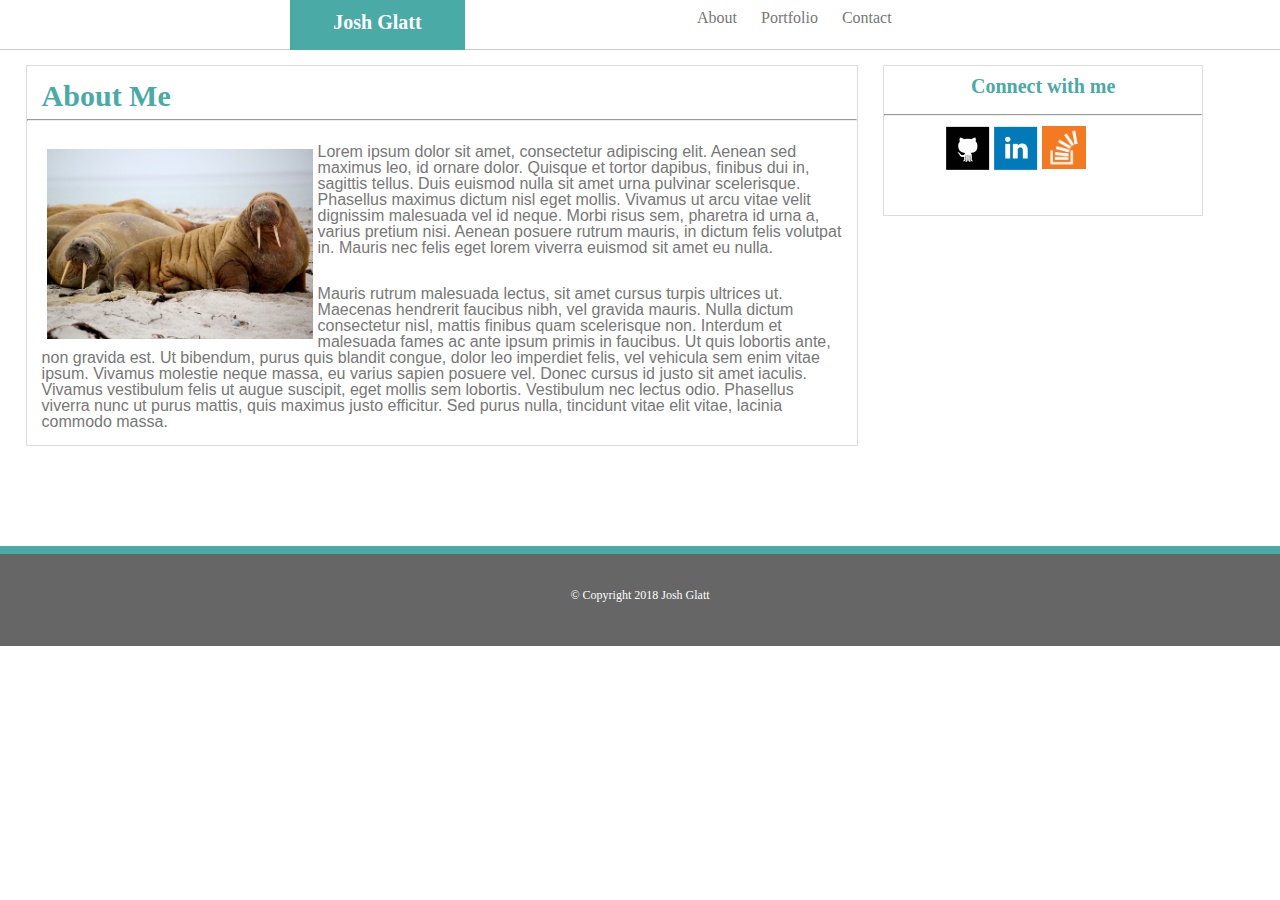
==== index.html @ d32be584 "add" ====
<!DOCTYPE html>
<html lang="en">

<head>
    <link rel="stylesheet" type="text/css" href="css/reset.css">
    <link rel="stylesheet" type="text/css" href="css/style.css">
    <meta charset="UTF-8">
    <meta name="viewport" content="width=device-width, initial-scale=1.0">
    <meta http-equiv="X-UA-Compatible" content="ie=edge">
    <title>About Me</title>
</head>

<body>
    <div id="navcon">
        <h2>Josh Glatt</h2>
        <div class="menu">
            <a id="about" href="index.html">About</a>
            <a id="portfolio" href="portfolio.html">Portfolio</a>
            <a id="contact" href="contact.html">Contact</a>
        </div>
    </div>

    <div class="container clearfix">

        <div class="about-me">
            <h1>About Me</h1>
            <hr>
            <p>
                <img class="wrap" src="assets/walrus.jpg" alt="Walrus">Lorem ipsum dolor sit amet, consectetur adipiscing elit. Aenean sed maximus leo, id ornare dolor. Quisque
                et tortor dapibus, finibus dui in, sagittis tellus. Duis euismod nulla sit amet urna pulvinar scelerisque.
                Phasellus maximus dictum nisl eget mollis. Vivamus ut arcu vitae velit dignissim malesuada vel id neque.
                Morbi risus sem, pharetra id urna a, varius pretium nisi. Aenean posuere rutrum mauris, in dictum felis volutpat
                in. Mauris nec felis eget lorem viverra euismod sit amet eu nulla.</p>
            <p>Mauris rutrum malesuada lectus, sit amet cursus turpis ultrices ut. Maecenas hendrerit faucibus nibh, vel gravida
                mauris. Nulla dictum consectetur nisl, mattis finibus quam scelerisque non. Interdum et malesuada fames ac
                ante ipsum primis in faucibus. Ut quis lobortis ante, non gravida est. Ut bibendum, purus quis blandit congue,
                dolor leo imperdiet felis, vel vehicula sem enim vitae ipsum. Vivamus molestie neque massa, eu varius sapien
                posuere vel. Donec cursus id justo sit amet iaculis. Vivamus vestibulum felis ut augue suscipit, eget mollis
                sem lobortis. Vestibulum nec lectus odio. Phasellus viverra nunc ut purus mattis, quis maximus justo efficitur.
                Sed purus nulla, tincidunt vitae elit vitae, lacinia commodo massa.</p>


        </div>
        <aside>
            <div id="connect-box"></div>
                <h3>Connect with me</h3>
                <hr>
                <ul class="logos">
                    <li>
                        <a id="github" href="#">
                            <img src="assets/github.png" alt="Github Logo">
                        </a>
                    </li>
                    <li>
                        <a id="linkedin" href="#">
                            <img src="assets/linkedin.png" alt="Linkedin Logo">
                        </a>
                    </li>
                    <li>
                        <a href="#">
                            <img id="overflow" src="assets/overflow.png" alt="Stack Overflow Logo">
                        </a>
                    </li>
    
                </ul>
            </div>
        </aside>



    </div>

    <footer class="footer">&#169; Copyright 2018 Josh Glatt</footer>















</body>

</html>
---- css/style.css ----
* {
  box-sizing: border-box;
}

/* body { 
    background-image: url(../assets/background.png);
}*/

/* .container {
    margin:0 auto ;
    
} */

#navcon {
  background: #ffffff;
  height: 50px;
  border-bottom: 1px solid #cccccc;
  position: fixed;
  top: 0px;
  width: 100%;
  z-index: 3;
}

.menu {
  position: relative;
  left: 40%;
  float: left;
  padding-top: 10px;
  z-index: 3;
}

#about,
#portfolio,
#contact {
  padding: 10px;
  color: #777777;
  text-decoration: none;
}

#about:hover {
  color: #e45f56;
}

#portfolio:hover {
  color: #e45f56;
}

#contact:hover {
  color: #e45f56;
}

h2 {
  font-family: "Georgia", Times, "Times New Roman", serif;
  float: left;
  position: relative;
  left: 290px;
  height: 50px;
  width: 175px;
  background: #4aaaa5;
  color: white;
  text-align: center;
  padding-top: 12px;
  font-size: 20px;
  font-weight: bolder;
}

.logos {
  list-style-type: none;
  display: inline;
  position: relative;
  left: 60px;
}

.about-me {
  width: 65%;
  border: 1px solid #dddddd;
  background: #ffffff;
  float: left;
  margin-left: 2%;
  margin-top: 5.1%;
}

.project-frame {
  float: left;
  width: 40%;
  height: 40%;
  z-index: 1;
  position: relative;
  left: 25.5px;
}
.project-img {
  width: 80%;
  height: 80%;
}

.project-link {
  z-index: 2;
  position: relative;
  bottom: 50px;
  background: #4aaaa5;
  color: white;
  width: 80%;
  height: 10%;
  text-align: center;
  padding: 5px;
}

h4 {
  font-family: "Georgia", Times, "Times New Roman", serif;
  font-weight: bolder;
  color: #4aaaa5;
  font-size: 30px;
  margin-bottom: 10px;
  padding: 5px;
}
form {
  margin-left: 5px;
}

h1,
h5 {
  font-family: "Georgia", Times, "Times New Roman", serif;
  padding-left: 15px;
  color: #4aaaa5;
  font-size: 30px;
  padding-top: 15px;
  font-weight: bolder;
}

h5 {
  padding-bottom: 5px;
  position: relative;
  left: 10px;
}

h3 {
  font-family: "Georgia", Times, "Times New Roman", serif;
  color: #4aaaa5;
  font-size: 20px;
  padding-bottom: 10px;
  padding-top: 10px;
  font-weight: bolder;
  width: 100%;
}

p {
  font-family: "Arial", "Helvetica Neue", Helvetica, sans-serif;
  padding: 15px;
  color: #777777;
}

.wrap {
  float: left;
  height: 200px;
  padding: 5px;
}

#message {
  width: 300px;
  height: 200px;
}

#github,
#linkedin {
  float: left;
}

#overflow {
  float: left;
  width: 44px;
  height: 45px;
  padding-top: 2px;
  margin-left: 2px;
}

aside {
  border: 1px solid #dddddd;
  width: 25%;
  float: left;
  margin-top: 5.1%;
  margin-left: 2%;
  background: #ffffff;
  text-align: center;
  padding-bottom: 40px;
}

.wrapper {
  min-height: 100%;
  margin-bottom: -50px;
}

.footer {
  border-top: 8px solid #4aaaa5;
  background: #666666;
  color: white;
  clear: both;
  height: 100px;
  text-align: center;
  padding-top: 35px;
  margin-top: 100px;
  font-size: 12px;
  position: relative;
  bottom: 0px;
  width: 100%;
  z-index: 3;
}

.clearfix::after {
  content: "";
  clear: both;
  display: table;
}

@media screen and (max-width: 980px) {
  body {
    background-color: blue;
  }
  * .about-me {
    width: 80%;

    left: 3.2%;
    margin-top: 8%;
  }

  h2 {
    float: left;
    position: relative;
    left: 50px;
  }
  h5 {
    padding-bottom: 15px;
  }
  .menu {
    position: relative;
    left: 310px;
  }
  .logos {
    position: relative;
    left: 30px;
    top: 10px;
  }

  footer {
    position: fixed;
    bottom: 0px;
  }

  aside {
    width: 80%;
    margin-left: 2%;
  }
}

@media screen and (max-width: 768px) {
  body {
    background-color: #333;
  }
  .container {
    width: auto;
  }
  .about-me {
    position: relative;
    left: 8%;
    margin-top: 15%;
  }
  .project-frame {
    float: left;
    margin: 10px;
  }
  h5 {
    position: relative;
    left: 15px;
  }

  aside {
    position: relative;
    left: 8%;
  }
  .menu {
    position: relative;
    left: 250px;
  }
  .logos {
    position: relative;
    left: 15px;
  }
  input {
    width: 100%;
  }
  #message {
    width: 100%;
  }
  #submit-btn {
    width: 20%;
  }
}

@media screen and (max-width: 640px) {
  body {
    background-color: yellow;
  }

  h2 {
    width: 100%;
    position: relative;
    left: 0px;
    overflow: hidden;
  }
  .about-me {
    width: 90%;
    position: relative;
    left: 30px;
    top:20px;
  }
  #navcon {
    width: 100%;
    height: 100px;
    overflow: hidden;
    margin-bottom: 50px;
  }
  .menu {
    position: relative;
    left: 30%;
  }
  aside {
    width: 90%;
    position:relative;
    left:5%;
  }
  footer{
    position:fixed;

  }
}
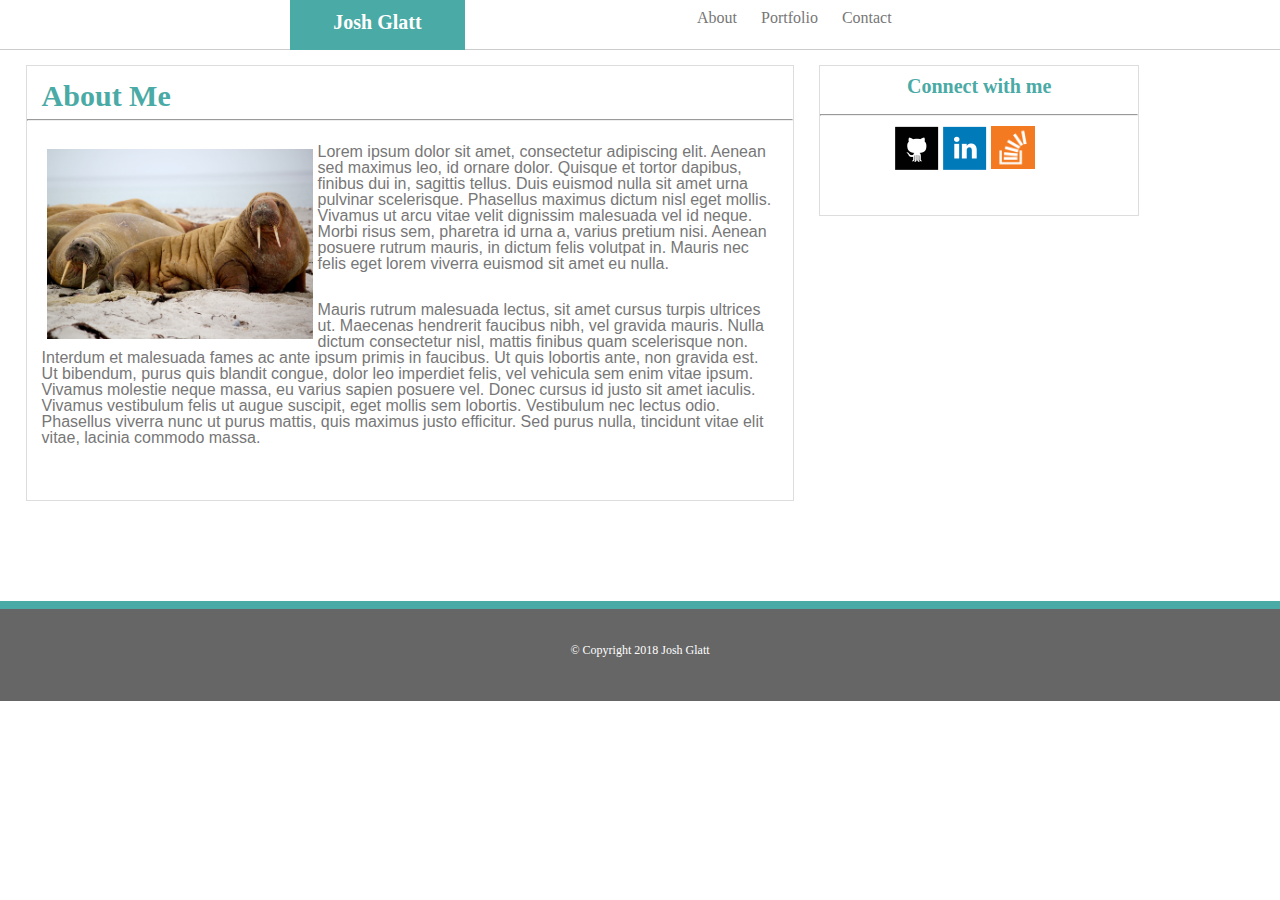
==== commit bbc2eef7: "add" ====
--- a/index.html
+++ b/index.html
@@ -42,28 +42,26 @@
 
         </div>
         <aside>
-            <div id="connect-box"></div>
-                <h3>Connect with me</h3>
-                <hr>
-                <ul class="logos">
-                    <li>
-                        <a id="github" href="#">
-                            <img src="assets/github.png" alt="Github Logo">
-                        </a>
-                    </li>
-                    <li>
-                        <a id="linkedin" href="#">
-                            <img src="assets/linkedin.png" alt="Linkedin Logo">
-                        </a>
-                    </li>
-                    <li>
-                        <a href="#">
-                            <img id="overflow" src="assets/overflow.png" alt="Stack Overflow Logo">
-                        </a>
-                    </li>
-    
-                </ul>
-            </div>
+            <h3>Connect with me</h3>
+            <hr>
+            <ul class="logos">
+                <li>
+                    <a id="github" href="https://github.com/joglatt">
+                        <img src="assets/github.png" alt="github logo">
+                    </a>
+                </li>
+                <li>
+                    <a id="linkedin" href="https://www.linkedin.com/in/joshua-glatt-99113642/">
+                        <img src="assets/linkedin.png" alt="Linkedin logo">
+                    </a>
+                </li>
+                <li>
+                    <a href="https://stackoverflow.com/users/9135089/josh-glatt">
+                        <img id="overflow" src="assets/overflow.png" alt="Stack Overflow logo">
+                    </a>
+                </li>
+
+            </ul>
         </aside>
 
 
--- a/css/style.css
+++ b/css/style.css
@@ -4,11 +4,6 @@
 
 /* body { 
     background-image: url(../assets/background.png);
-}*/
-
-/* .container {
-    margin:0 auto ;
-    
 } */
 
 #navcon {
@@ -68,16 +63,21 @@
   list-style-type: none;
   display: inline;
   position: relative;
-  left: 60px;
+  left: 23%;
 }
 
 .about-me {
-  width: 65%;
+  width: 60%;
   border: 1px solid #dddddd;
   background: #ffffff;
   float: left;
   margin-left: 2%;
   margin-top: 5.1%;
+  padding-bottom: 3%;
+}
+#projects {
+  position: relative;
+  left: 8.5%;
 }
 
 .project-frame {
@@ -215,10 +215,9 @@
   body {
     background-color: blue;
   }
-  * .about-me {
-    width: 80%;
-
-    left: 3.2%;
+  .about-me {
+    width: 90%;
+    margin-left: 5%;
     margin-top: 8%;
   }
 
@@ -235,9 +234,7 @@
     left: 310px;
   }
   .logos {
-    position: relative;
-    left: 30px;
-    top: 10px;
+   
   }
 
   footer {
@@ -246,8 +243,8 @@
   }
 
   aside {
-    width: 80%;
-    margin-left: 2%;
+    width: 90%;
+    margin-left: 5%;
   }
 }
 
@@ -255,12 +252,8 @@
   body {
     background-color: #333;
   }
-  .container {
-    width: auto;
-  }
+
   .about-me {
-    position: relative;
-    left: 8%;
     margin-top: 15%;
   }
   .project-frame {
@@ -272,10 +265,6 @@
     left: 15px;
   }
 
-  aside {
-    position: relative;
-    left: 8%;
-  }
   .menu {
     position: relative;
     left: 250px;
@@ -307,10 +296,9 @@
     overflow: hidden;
   }
   .about-me {
-    width: 90%;
-    position: relative;
-    left: 30px;
-    top:20px;
+    position: relative;
+
+    top: 20px;
   }
   #navcon {
     width: 100%;
@@ -322,13 +310,8 @@
     position: relative;
     left: 30%;
   }
-  aside {
-    width: 90%;
-    position:relative;
-    left:5%;
-  }
-  footer{
-    position:fixed;
-
-  }
-}
+
+  footer {
+    position: fixed;
+  }
+}
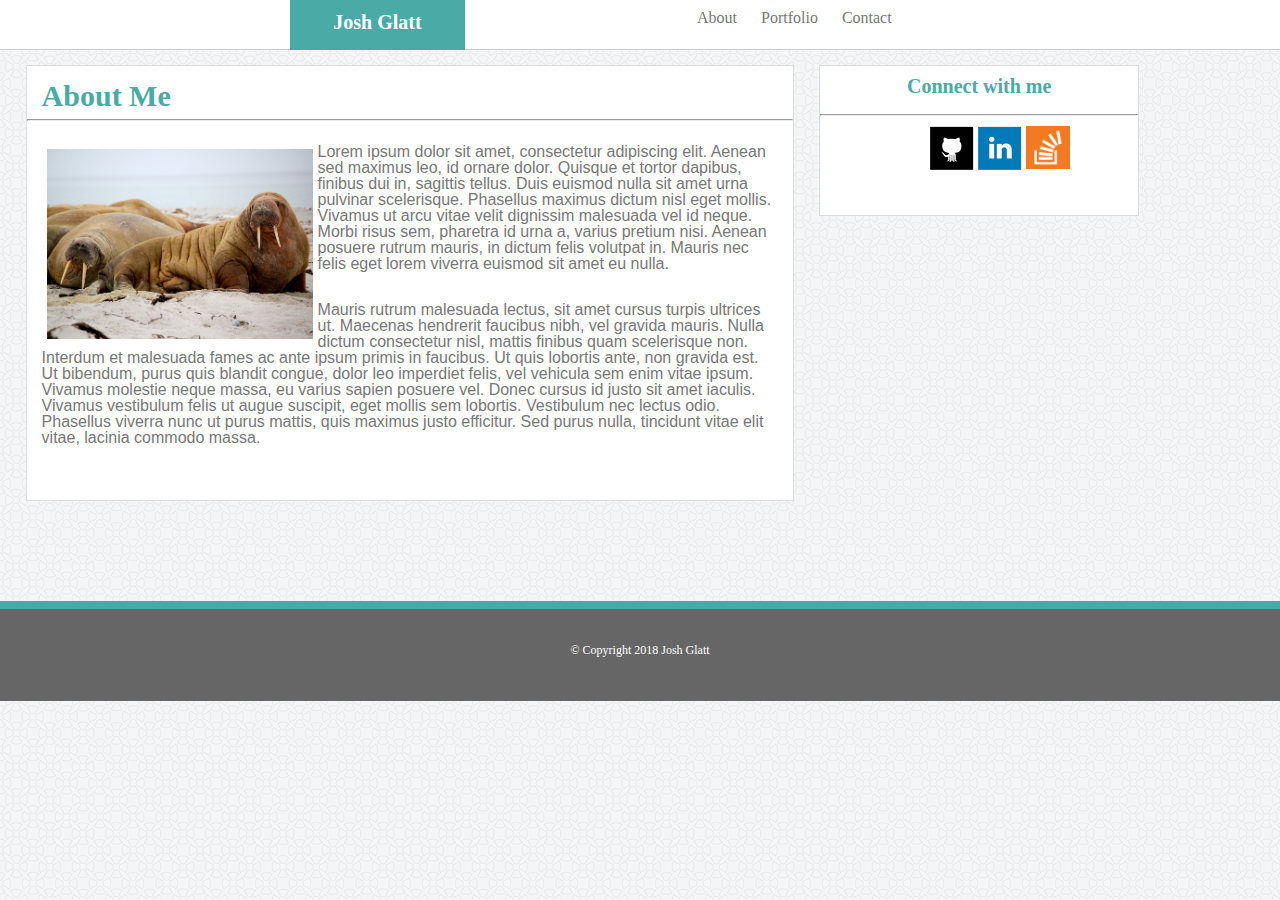
==== commit dabeb5be: "add" ====
--- a/index.html
+++ b/index.html
@@ -52,7 +52,7 @@
                 </li>
                 <li>
                     <a id="linkedin" href="https://www.linkedin.com/in/joshua-glatt-99113642/">
-                        <img src="assets/linkedin.png" alt="Linkedin logo">
+                        <img src="assets/linkedin.png" alt= "Linkedin logo">
                     </a>
                 </li>
                 <li>
--- a/css/style.css
+++ b/css/style.css
@@ -2,9 +2,9 @@
   box-sizing: border-box;
 }
 
-/* body { 
+body { 
     background-image: url(../assets/background.png);
-} */
+} 
 
 #navcon {
   background: #ffffff;
@@ -60,10 +60,11 @@
 }
 
 .logos {
-  list-style-type: none;
-  display: inline;
-  position: relative;
-  left: 23%;
+  position: relative;
+  left: 34%;
+}
+.logo{
+  padding:0.5%;
 }
 
 .about-me {
@@ -141,6 +142,7 @@
   padding-top: 10px;
   font-weight: bolder;
   width: 100%;
+  
 }
 
 p {
@@ -212,9 +214,9 @@
 }
 
 @media screen and (max-width: 980px) {
-  body {
+  /* body {
     background-color: blue;
-  }
+  } */
   .about-me {
     width: 90%;
     margin-left: 5%;
@@ -233,8 +235,10 @@
     position: relative;
     left: 310px;
   }
-  .logos {
-   
+  .logos{
+    position:relative;
+    left:40%;
+
   }
 
   footer {
@@ -249,9 +253,9 @@
 }
 
 @media screen and (max-width: 768px) {
-  body {
+  /* body {
     background-color: #333;
-  }
+  } */
 
   .about-me {
     margin-top: 15%;
@@ -269,10 +273,7 @@
     position: relative;
     left: 250px;
   }
-  .logos {
-    position: relative;
-    left: 15px;
-  }
+
   input {
     width: 100%;
   }
@@ -285,30 +286,25 @@
 }
 
 @media screen and (max-width: 640px) {
-  body {
+  /* body {
     background-color: yellow;
-  }
+  } */
 
   h2 {
-    width: 100%;
-    position: relative;
-    left: 0px;
+    
     overflow: hidden;
   }
   .about-me {
     position: relative;
-
     top: 20px;
   }
   #navcon {
-    width: 100%;
-    height: 100px;
-    overflow: hidden;
+  
     margin-bottom: 50px;
   }
   .menu {
     position: relative;
-    left: 30%;
+    left: 18%;
   }
 
   footer {
